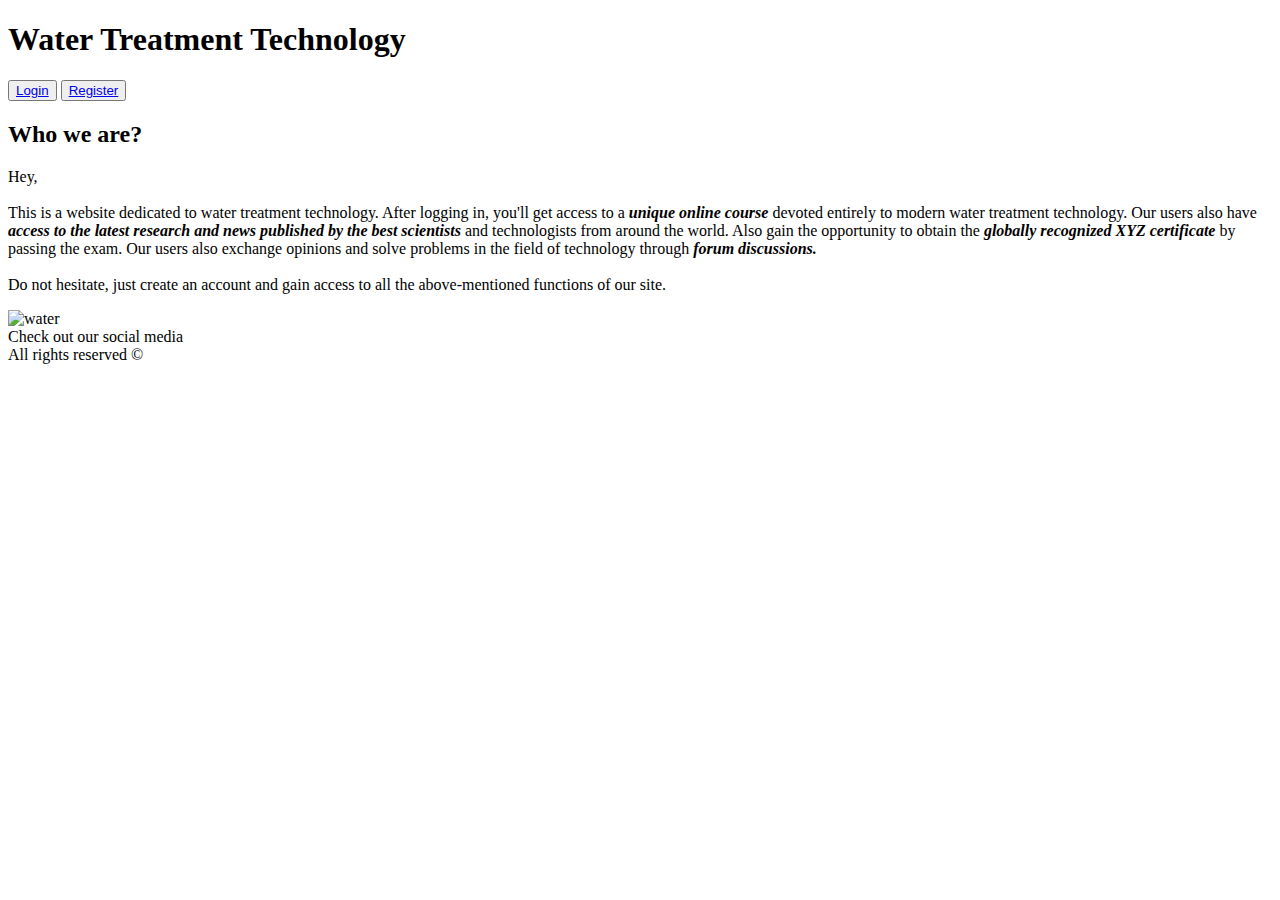
==== index.html @ dae745ef "update css and html code" ====
<!DOCTYPE html>
<html lang="en">
<head>
    <meta charset="UTF-8">
    <meta name="viewport" content="width=device-width, initial-scale=1.0">
    <title>Water Treatment Technology Exam</title>

    <link rel="stylesheet" href="style.css" type="text/css" />
    <link rel="stylesheet" href="fontello/css/fontello.css" type="text/css">
    <link href="https://fonts.googleapis.com/css2?family=Cinzel:wght@400;700&family=Lato:wght@400;700&display=swap" rel="stylesheet">

</head>
<body>
    <div id="container">
        <header>
            <div id="title"><h1>Water Treatment Technology</h1></div>

            <div class="login">
                <button class="loginbutton" type="button"><a href="#">Login</a></button>
                <button class="loginbutton" type="button"><a href="#">Register</a></button>
            </div>  
        </header>

        <main>
            <div class="article">
                <h2>Who we are?</h2>

                <p>Hey,<br/><br>

                    This is a website dedicated to water treatment technology. After logging in, you'll get access to a <b><em>unique online course</em></b> devoted entirely to modern water treatment technology. Our users also have <b><em>access to the latest research and news published by the best scientists</em></b> and technologists from around the world. Also gain the opportunity to obtain the <b><em>globally recognized XYZ certificate</em></b> by passing the exam. Our users also exchange opinions and solve problems in the field of technology through <b><em>forum discussions.</em></b><br/><br>
                    
                    Do not hesitate, just create an account and gain access to all the above-mentioned functions of our site.</p>
            </div>

            <div class="photo">
                <img src="img/tap4.png" alt="water">
            </div>
            <div style="clear: both;"></div>
        </main>

        <footer>
            <div class="check">
                Check out our social media
            </div>

            <div class="social">
                
                <a href="https://facebook.com" target="_blank" class="fb tilelink" >
                   <i class="icon-facebook-squared"></i>
                </a>

                <a href="https://instagram.com" target="_blank" class="ig tilelink" >
                    <i class="icon-instagram"></i>
                 </a>

                 <a href="https://linkedin.com" target="_blank" class="li tilelink" >
                    <i class="icon-linkedin-squared"></i>
                 </a>

                 <a href="https://twitter.com" target="_blank" class="tw tilelink" >
                    <i class="icon-twitter-squared"></i>
                 </a>
            
                

                <div style="clear: both;"></div>
            </div>

            <div class="rights">
                All rights reserved &copy;
            </div>
            
        </footer>



    </div>  
</body>
</html>
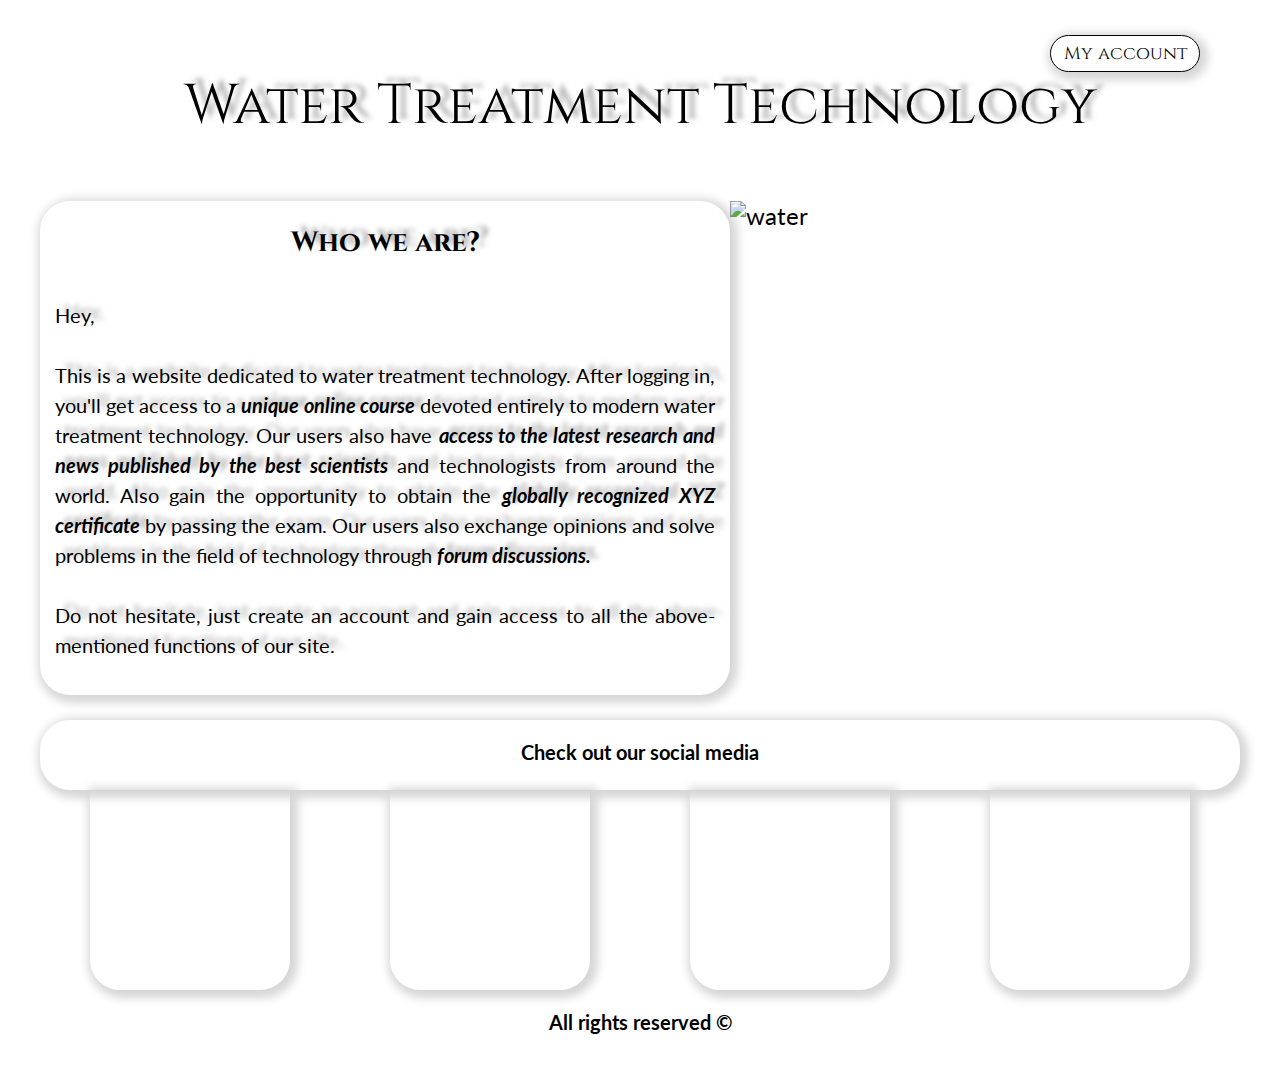
==== commit 1c85e5ef: "login screen added" ====
--- a/index.html
+++ b/index.html
@@ -15,10 +15,42 @@
         <header>
             <div id="title"><h1>Water Treatment Technology</h1></div>
 
+            <script>
+                var show = function() {
+                var loginscreen = document.getElementById('screen');
+                if (loginscreen.style.display == 'block')
+                    loginscreen.style.display = 'none';
+                else
+                    loginscreen.style.display = 'block';
+                }
+            </script> 
+
             <div class="login">
-                <button class="loginbutton" type="button"><a href="#">Login</a></button>
-                <button class="loginbutton" type="button"><a href="#">Register</a></button>
-            </div>  
+
+                <button onclick="show()">My account</button>
+
+                <form action="order.php" method="post" enctype="multipart/form-data">
+                    <div id="screen">
+            
+                        <div class="column">
+                            <input type="text" name="username" placeholder="Username" required>
+                        </div>
+            
+                        <div class="column">
+                            <input type="password" name="password" placeholder="Password" required>
+                        </div>
+            
+                        <div class="column">
+                            <input type="submit" value="Sign in">
+                        </div>
+
+                        <div class="register">
+                            Don't have an account? <a href="#">Sign up</a>
+                        </div>
+
+                    </div>
+                </form>
+             </div>                
         </header>
 
         <main>
--- a/style.css
+++ b/style.css
@@ -0,0 +1,308 @@
+body
+{
+    background-image: url(img/background1.png);
+    font-family: 'Lato', sans-serif;
+    color: #000000;
+    font-size: 24px;
+}
+
+#container
+{
+    margin: 0 auto;
+    width: 1200px;
+}
+
+#title
+{
+    margin: 20px 20px 5px 20px;
+    padding: 10px;
+}
+
+#title h1
+{
+    text-align: center;
+    font-size: 56px;
+    font-family: 'Cinzel', serif;
+    text-shadow: 9px -5px 5px rgba(150, 150, 150, 0.8);
+    font-weight: 400;
+}
+
+#title h1::selection
+{
+    text-align: center;
+    font-size: 48px;
+    font-family: 'Cinzel', serif;
+    text-shadow: 9px -5px 5px rgba(150, 150, 150, 0.8);
+    background-color: none;
+}
+
+#title h1:hover
+{
+    cursor: default;
+}
+
+.login
+{
+    width: 220px;
+    height: 150px;
+    position: absolute;
+    top: 35px;
+    right: 45px;
+    text-align: center;
+}
+
+button
+{
+    width: 150px;
+    font-family: 'Cinzel', serif;
+    font-size: 18px;
+    border-radius: 30px;
+    border: 1px solid #000000;
+    background-color: #FFFFFF;
+    padding: 5px;
+    outline: none;
+    -webkit-box-shadow: 3px 3px 10px 5px rgba(214,214,214,1);
+    -moz-box-shadow: 3px 3px 10px 5px rgba(214,214,214,1);
+    box-shadow: 3px 3px 10px 5px rgba(214,214,214,1);
+    margin-bottom: 10px;
+    transition: transform 0.5s ease-in-out;
+}
+
+button:hover
+{
+    transform: scale(0.8);
+}
+
+#screen
+{
+    display: none;
+    width: 220px;
+    min-height: 120px;
+    background-color: fade(#FFFFFF, 50%);
+    border-radius: 30px;
+    -webkit-box-shadow: 3px 3px 10px 5px rgba(214,214,214,1);
+    -moz-box-shadow: 3px 3px 10px 5px rgba(214,214,214,1);
+    box-shadow: 3px 3px 10px 5px rgba(214,214,214,1);
+    padding: 5px;
+    
+}
+
+input[type=text],
+input[type=password]
+{
+    border-radius: 30px;
+    border: none;
+    height: 25px;
+    padding-left: 5px;
+    outline: none;
+    border: 1px solid #000000;
+    background-color:#FFFFFF;
+}
+
+input[type=submit]
+{
+    border-radius: 30px;
+    border: none;
+    height: 25px;
+    padding-left: 5px;
+    outline: none;
+    border: 1px solid #000000;
+    background-color:#FFFFFF;
+    font-weight: 700;
+}
+
+.register
+{
+    font-size: 14px;
+    margin: 5px 0 5px 0;
+}
+
+.newaccount
+{
+    background-color: red;
+    height: 20px;
+    display: none;
+}
+
+.article
+{
+    width: 690px;
+    min-height: 400px;
+    float: left;
+    background-color: fade(#FFFFFF, 50%);
+    margin: 5px 0 5px 0;
+    border-radius: 30px;
+    -webkit-box-shadow: 3px 3px 10px 5px rgba(214,214,214,1);
+    -moz-box-shadow: 3px 3px 10px 5px rgba(214,214,214,1);
+    box-shadow: 3px 3px 10px 5px rgba(214,214,214,1);
+    transition: text-shadow 0.5s ease-in-out;
+    text-shadow: 9px -5px 5px rgba(150, 150, 150, 0.8);
+}
+
+.article:hover
+{
+    text-shadow: none;
+}
+
+.article p
+{
+    text-align: justify;
+    padding: 15px;
+    font-size: 20px;
+    line-height: 1.5;
+    
+}
+
+.article h2
+{
+    font-size: 28px;
+    text-align: center;
+    font-family: 'Cinzel', serif;
+}
+
+
+.photo
+{
+    float: left;
+    width: 290px;
+    min-height: 400px;
+    margin: 5px 0 5px 0;
+}
+
+.check
+{
+    min-height: 50px;
+    font-size: 20px;
+    text-align: center;
+    font-weight: 700;
+    background-color: fade(#FFFFFF, 50%);
+    margin: 20px 0 0 0;
+    padding-top: 20px;
+    -webkit-box-shadow: 3px 3px 10px 5px rgba(214,214,214,1);
+    -moz-box-shadow: 3px 3px 10px 5px rgba(214,214,214,1);
+    box-shadow: 3px 3px 10px 5px rgba(214,214,214,1);
+    border-radius: 30px;
+}
+
+.rights
+{
+    min-height: 50px;
+    font-size: 20px;
+    text-align: center;
+    font-weight: 700;
+    background-color: fade(#FFFFFF, 50%);
+    margin: 0 0 0 0;
+    padding-top: 20px;
+}
+
+.social
+{
+    width: auto;
+    display: flex;
+    align-items: center;
+}
+
+.fb
+{
+    width: 200px;
+    height: 200px;
+    background-color: fade(#FFFFFF, 50%);
+    -webkit-box-shadow: 3px 3px 10px 5px rgba(214,214,214,1);
+    -moz-box-shadow: 3px 3px 10px 5px rgba(214,214,214,1);
+    box-shadow: 3px 3px 10px 5px rgba(214,214,214,1);
+    margin: 0 50px 0 50px;
+    border-radius: 0 0 30px 30px;
+    transition: transform 0.5s ease-in-out;
+    align-items: center;
+    justify-content: center;
+    display: flex;
+}
+
+.fb:hover
+{
+    transform: scale(0.8);
+}
+
+.ig
+{
+    width: 200px;
+    height: 200px;
+    float: left;
+    background-color: fade(#FFFFFF, 50%);
+    -webkit-box-shadow: 3px 3px 10px 5px rgba(214,214,214,1);
+    -moz-box-shadow: 3px 3px 10px 5px rgba(214,214,214,1);
+    box-shadow: 3px 3px 10px 5px rgba(214,214,214,1);
+    margin: 0 50px 0 50px;
+    border-radius: 0 0 30px 30px;
+    transition: transform 0.5s ease-in-out;
+    align-items: center;
+    justify-content: center;
+    display: flex;
+    
+}
+
+.ig:hover
+{
+    transform: scale(0.8);
+}
+
+.li
+{
+    width: 200px;
+    height: 200px;
+    float: left;
+    background-color: fade(#FFFFFF, 50%);
+    -webkit-box-shadow: 3px 3px 10px 5px rgba(214,214,214,1);
+    -moz-box-shadow: 3px 3px 10px 5px rgba(214,214,214,1);
+    box-shadow: 3px 3px 10px 5px rgba(214,214,214,1);
+    margin: 0 50px 0 50px;
+    border-radius: 0 0 30px 30px;
+    transition: transform 0.5s ease-in-out;
+    align-items: center;
+    justify-content: center;
+    display: flex;
+}
+
+.li:hover
+{
+    transform: scale(0.8);
+}
+
+.tw
+{
+    width: 200px;
+    height: 200px;
+    float: left;
+    background-color: fade(#FFFFFF, 50%);
+    -webkit-box-shadow: 3px 3px 10px 5px rgba(214,214,214,1);
+    -moz-box-shadow: 3px 3px 10px 5px rgba(214,214,214,1);
+    box-shadow: 3px 3px 10px 5px rgba(214,214,214,1);
+    margin: 0 50px 0 50px;
+    border-radius: 0 0 30px 30px;
+    transition: transform 0.5s ease-in-out;
+    align-items: center;
+    justify-content: center;
+    display: flex;
+}
+
+.tw:hover
+{
+    transform: scale(0.8);
+}
+
+.tilelink
+{
+    text-decoration: none;
+    color: #000000;
+    font-size: 72px;
+    text-align: center;
+}
+
+
+
+
+
+
+
+
+
